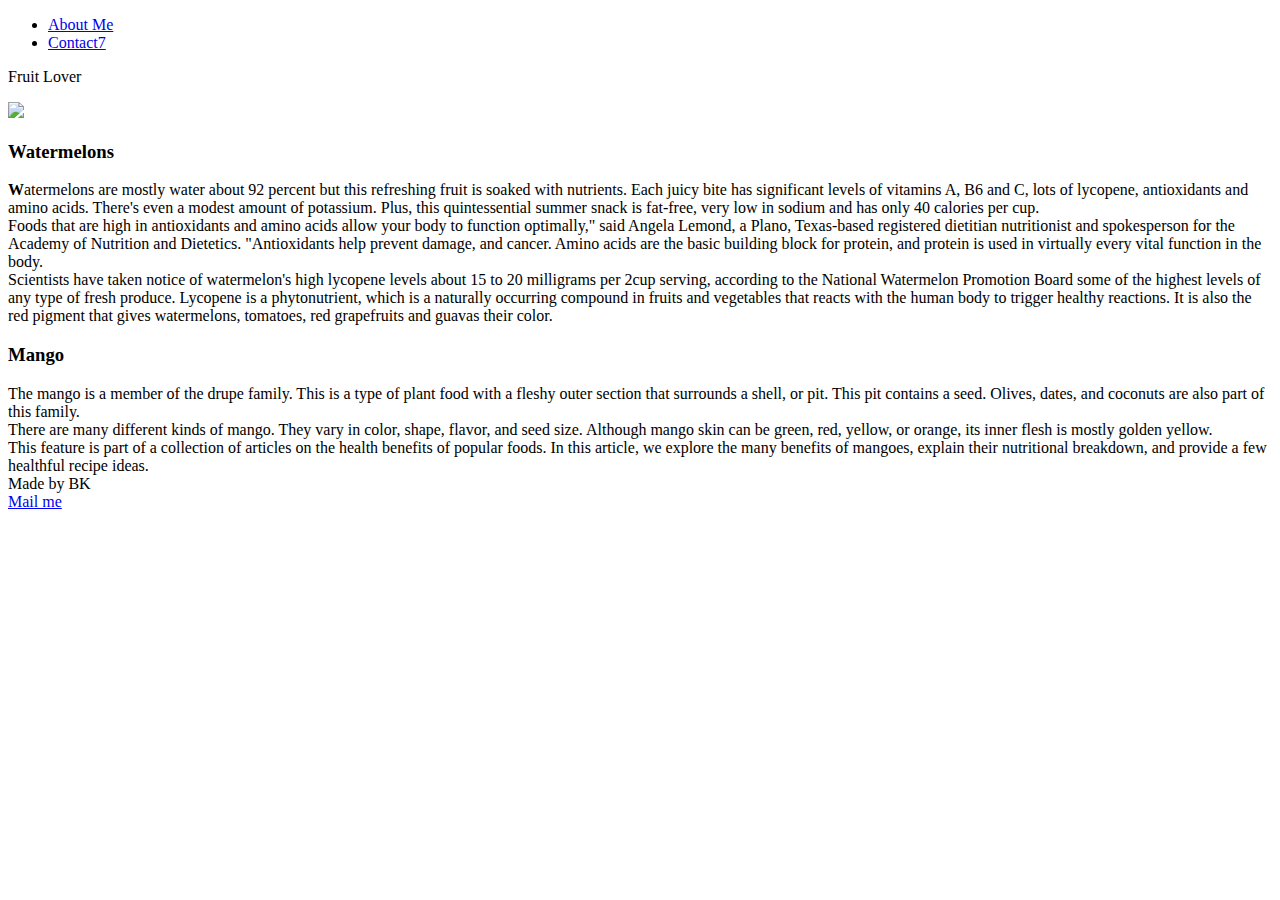
==== index.html @ 78676aa6 "renamed files" ====
<!DOCTYPE html>
<html>
    <head>
        <title> Fruit
        </title>
    <link rlink rel="stylesheet" type="text/css" href=opdracht-5.css>
        
    </head>
    
    <body>
 <div id="aboutme"  >
            <nav >
            <ul >
            <li>
            <a href="About-2.Html" target="_blank"  >  About Me </a>
                <li>
            <a href="About-2.Html" target="_blank"  >  Contact7 </a>
                    
            </li>
             </ul>
            </nav>
</div>
        
 <header>
            
            
<p> Fruit Lover</p>
    
     
<div id="fruit">
    <img  src="https://www.graphicsprings.com/filestorage/stencils/af1870a7edc55de23aed98b0d18526a9.png?width=500&height=500" width="350" />
</div>         

 </header>
     
        
    <main>
      
       
   
            
        <section>
            <h3>Watermelons</h3>
             <div id="Lubenica">
         
             <strong> W</strong>atermelons are mostly water about 92 percent but this refreshing fruit is soaked with nutrients. Each juicy bite has significant levels of vitamins A, B6 and C, lots of lycopene, antioxidants and amino acids. There's even a modest amount of potassium. Plus, this quintessential summer snack is fat-free, very low in sodium and has only 40 calories per cup. 
<br>
           Foods that are high in antioxidants and amino acids allow your body to function optimally," said Angela Lemond, a Plano, Texas-based registered dietitian nutritionist and spokesperson for the Academy of Nutrition and Dietetics. "Antioxidants help prevent damage, and cancer. Amino acids are the basic building block for protein, and protein is used in virtually every vital function in the body.
<br>
           Scientists have taken notice of watermelon's high lycopene levels  about 15 to 20 milligrams per 2cup serving, according to the National Watermelon Promotion Board  some of the highest levels of any type of fresh produce. Lycopene is a phytonutrient, which is a naturally occurring compound in fruits and vegetables that reacts with the human body to trigger healthy reactions. It is also the red pigment that gives watermelons, tomatoes, red grapefruits and guavas their color. 
                 
            </div>
            
            </section>
        <section>
             <h3>Mango</h3>
        <div id="mango">
                    
       The mango is a member of the drupe family. This is a type of plant food with a fleshy outer section that surrounds a shell, or pit. This pit contains a seed. Olives, dates, and coconuts are also part of this family.
<br>
       There are many different kinds of mango. They vary in color, shape, flavor, and seed size. Although mango skin can be green, red, yellow, or orange, its inner flesh is mostly golden yellow.
<br>
       This feature is part of a collection of articles on the health benefits of popular foods. In this article, we explore the many benefits of mangoes, explain their nutritional breakdown, and provide a few healthful recipe ideas.
             </div>   
            </section>
        
            </main>
    
        
        <footer> Made by BK 
            <br>
           
            <a href="mailto:abcd837@gmail.com"> Mail me</a>
  
 </footer>
 </body> 
</html>
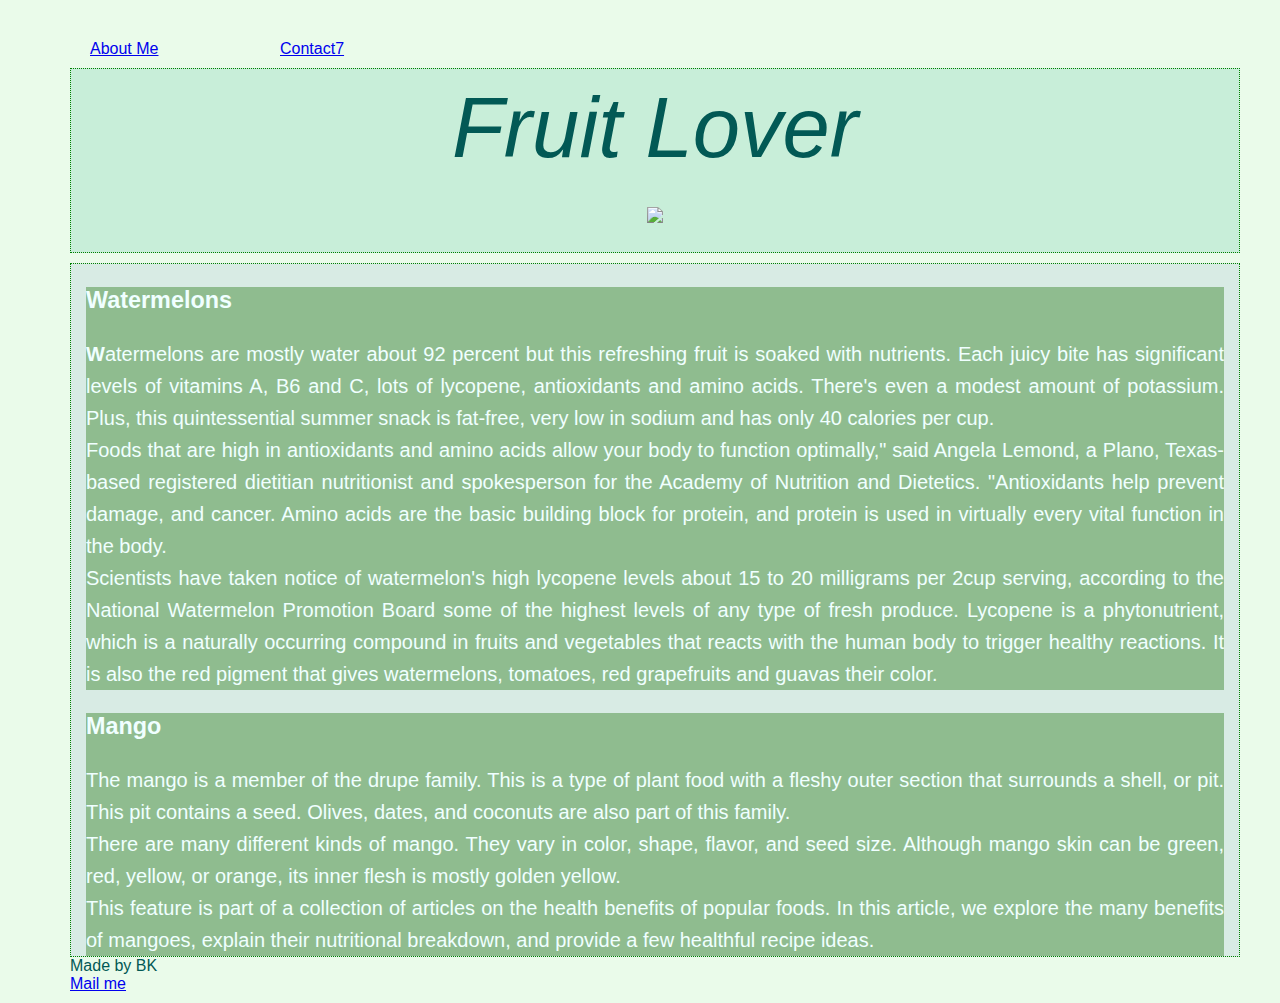
==== commit e8926eae: "Fix for renamed files" ====
--- a/index.html
+++ b/index.html
@@ -3,7 +3,7 @@
     <head>
         <title> Fruit
         </title>
-    <link rlink rel="stylesheet" type="text/css" href=opdracht-5.css>
+    <link rlink rel="stylesheet" type="text/css" href=style.css>
         
     </head>
     
@@ -12,9 +12,9 @@
             <nav >
             <ul >
             <li>
-            <a href="About-2.Html" target="_blank"  >  About Me </a>
+            <a href="about.html" target="_blank"  >  About Me </a>
                 <li>
-            <a href="About-2.Html" target="_blank"  >  Contact7 </a>
+            <a href="about.html" target="_blank"  >  Contact7 </a>
                     
             </li>
              </ul>
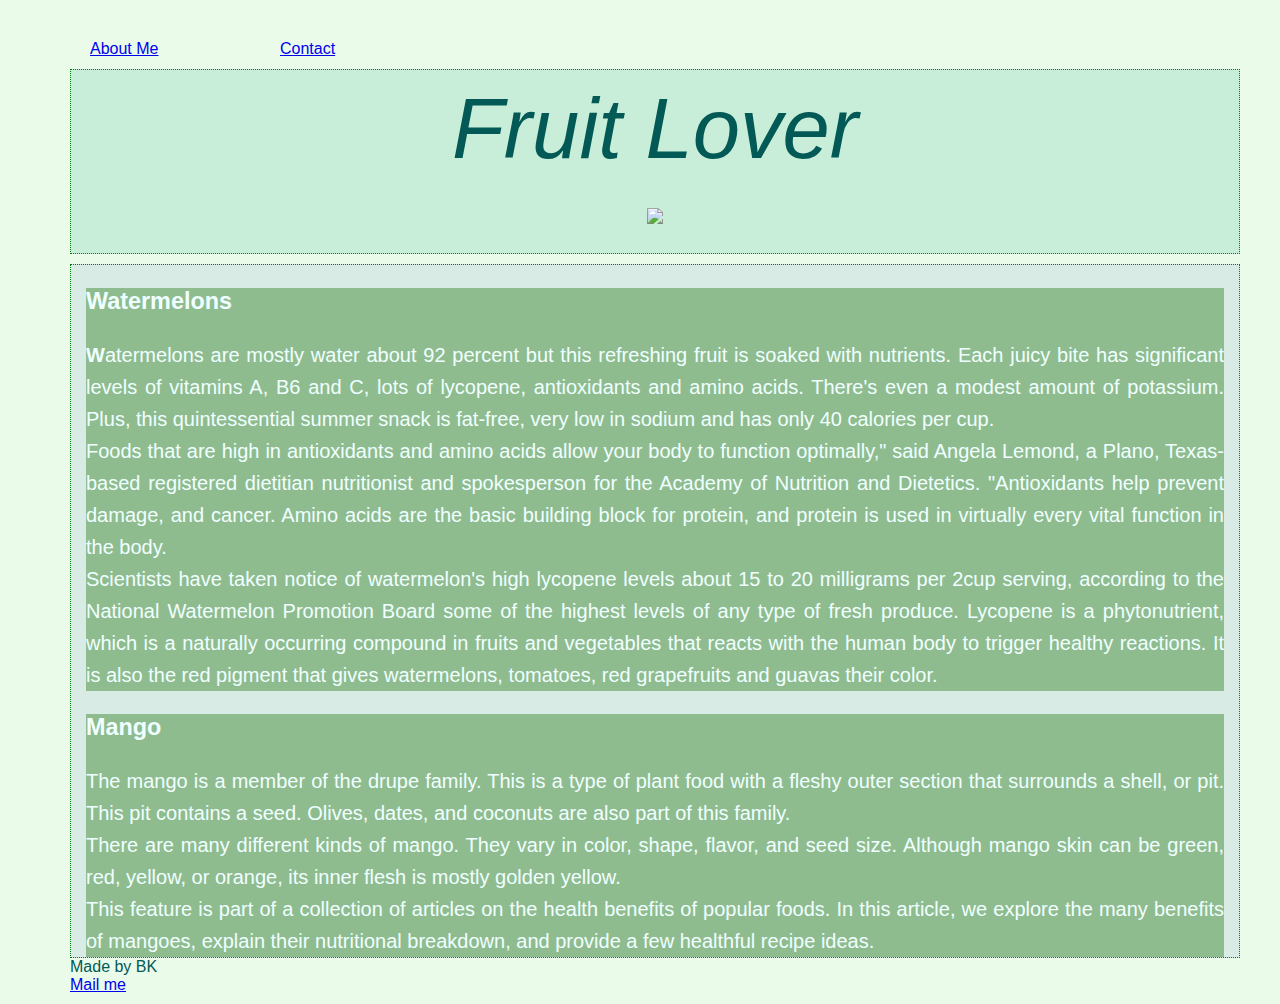
==== commit aca5ef07: "new contact details" ====
--- a/index.html
+++ b/index.html
@@ -14,7 +14,7 @@
             <li>
             <a href="about.html" target="_blank"  >  About Me </a>
                 <li>
-            <a href="about.html" target="_blank"  >  Contact7 </a>
+            <a href="about.html" target="_blank"  >  Contact </a>
                     
             </li>
              </ul>
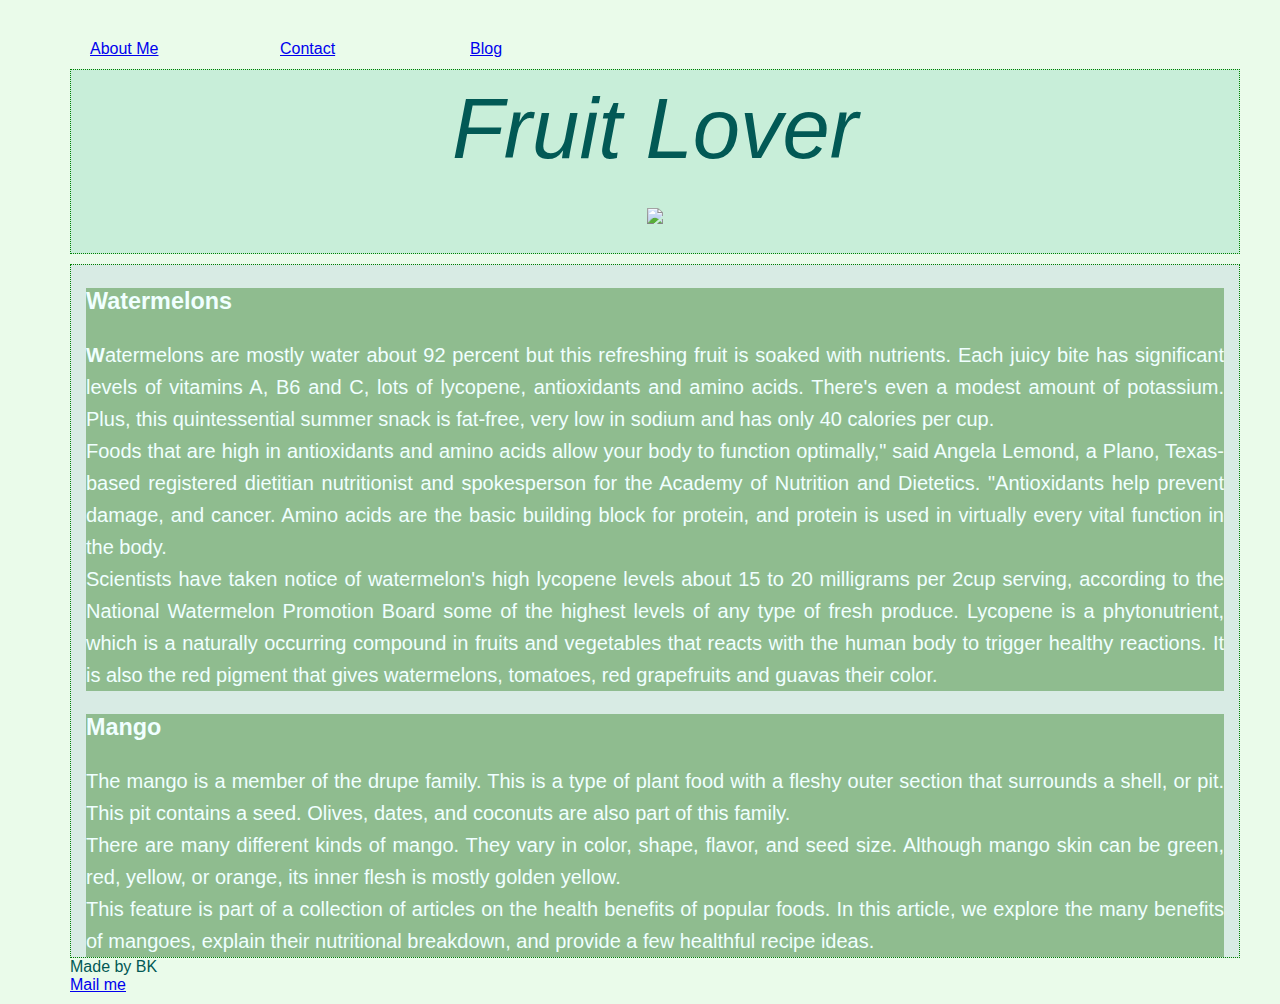
==== commit d9c36e7e: "add blog style" ====
--- a/index.html
+++ b/index.html
@@ -4,7 +4,7 @@
         <title> Fruit
         </title>
     <link rlink rel="stylesheet" type="text/css" href=style.css>
-        
+
     </head>
     
     <body>
@@ -16,7 +16,10 @@
                 <li>
             <a href="about.html" target="_blank"  >  Contact </a>
                     
+                    
             </li>
+                <li><a href="Blog.html">Blog</a>
+                </li>
              </ul>
             </nav>
 </div>
